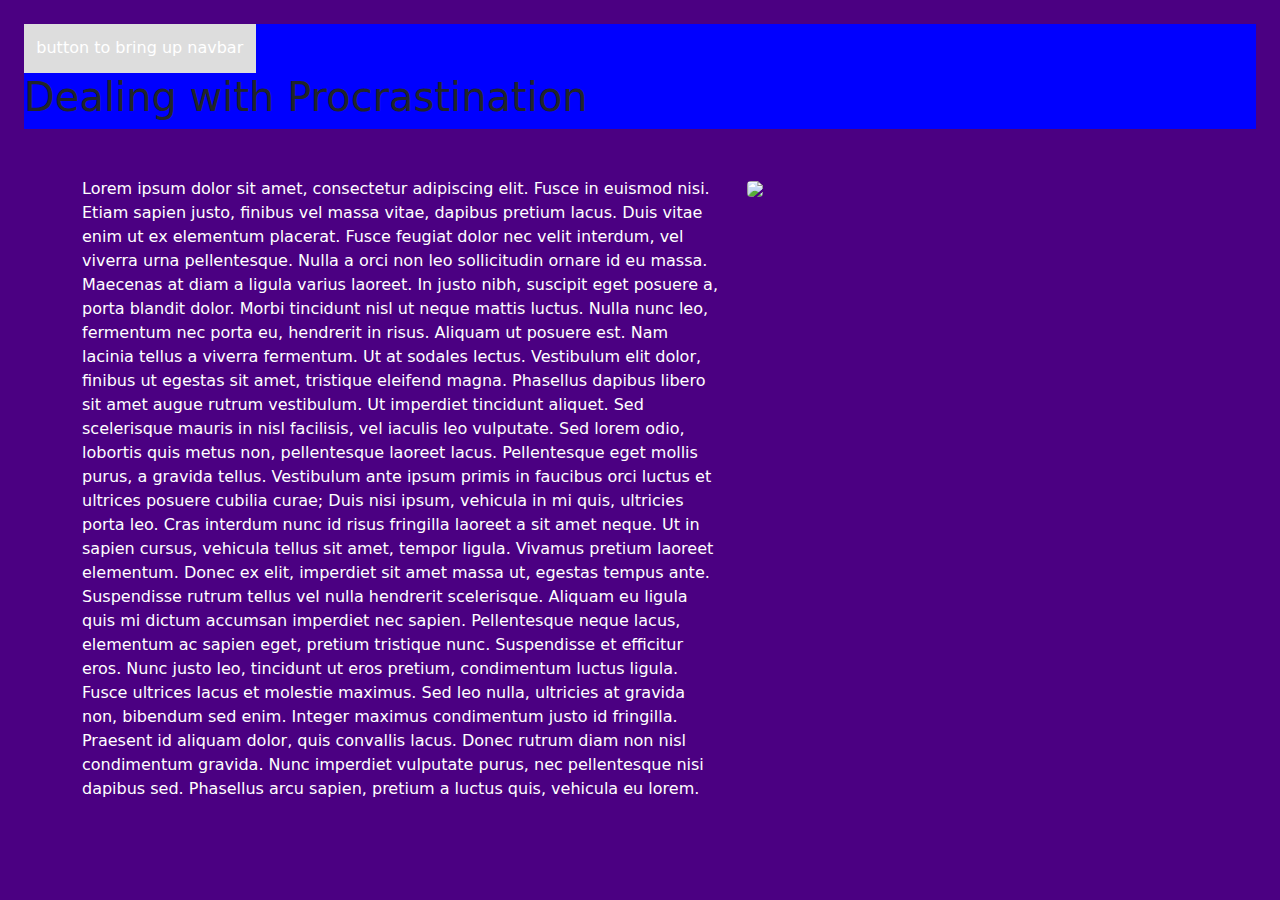
==== procrastination.html @ 584cf393 "added two other pages bc i forgot to sync for like a week" ====
<!DOCTYPE html>
<html lang="en">
<head>
    <meta charset="UTF-8">
    <meta http-equiv="X-UA-Compatible" content="IE=edge">
    <meta name="viewport" content="width=device-width, initial-scale=1.0">
    <link rel="stylesheet" href="css/bootstrap.min.css">
    <link href="css/main.css" rel="stylesheet">
    <title>Procrastination</title>
</head>
<body>
    <nav class="sidebar navbar navbar-expand d-flex flex-column align-item-start" id="thesidething">
        
        <a href="index.html" class="navbar-brand text-light mt-5">
            <div class="display-5 font-weight-bold">home</div>
        </a>
        <ul class="navbar-nav d-flex flex-column mt-5 w-100">
            <!-- buttons -->
            <li class="nav-item w-100">
                <a href="#" class="nav-link text-light pl-4">BUTTON</a>
            </li>
            <li class="nav-item w-100">
                <a href="#" class="nav-link text-light pl-4">BUTTON</a>
            </li>
            <li class="nav-item w-100">
                <a href="#" class="nav-link text-light pl-4">BUTTON</a>
            </li>
        </ul>
    </nav>

    <!--Page Content -->
    <section class="p-4 idkclassname">
        <!-- topbar -->
        <nav class="navbar topBar">
            <div class="thingy" id="menu-btn" href="#">button to bring up navbar</div>
            <h1 class="titlethingy">Dealing with Procrastination</h1>
        </nav>

        <!-- Lorem ipsum for filler -->
        <div class="container">
            <div class="row mt-5">
                <div class="col-sm-7">
                    <p>Lorem ipsum dolor sit amet, consectetur adipiscing elit. Fusce in euismod nisi. Etiam sapien justo, finibus vel massa vitae, dapibus pretium lacus. Duis vitae enim ut ex elementum placerat. Fusce feugiat dolor nec velit interdum, vel viverra urna pellentesque. Nulla a orci non leo sollicitudin ornare id eu massa. Maecenas at diam a ligula varius laoreet. In justo nibh, suscipit eget posuere a, porta blandit dolor. Morbi tincidunt nisl ut neque mattis luctus. Nulla nunc leo, fermentum nec porta eu, hendrerit in risus. Aliquam ut posuere est. Nam lacinia tellus a viverra fermentum.

                        Ut at sodales lectus. Vestibulum elit dolor, finibus ut egestas sit amet, tristique eleifend magna. Phasellus dapibus libero sit amet augue rutrum vestibulum. Ut imperdiet tincidunt aliquet. Sed scelerisque mauris in nisl facilisis, vel iaculis leo vulputate. Sed lorem odio, lobortis quis metus non, pellentesque laoreet lacus. Pellentesque eget mollis purus, a gravida tellus. Vestibulum ante ipsum primis in faucibus orci luctus et ultrices posuere cubilia curae; Duis nisi ipsum, vehicula in mi quis, ultricies porta leo. Cras interdum nunc id risus fringilla laoreet a sit amet neque. Ut in sapien cursus, vehicula tellus sit amet, tempor ligula. Vivamus pretium laoreet elementum. Donec ex elit, imperdiet sit amet massa ut, egestas tempus ante.
                        
                        Suspendisse rutrum tellus vel nulla hendrerit scelerisque. Aliquam eu ligula quis mi dictum accumsan imperdiet nec sapien. Pellentesque neque lacus, elementum ac sapien eget, pretium tristique nunc. Suspendisse et efficitur eros. Nunc justo leo, tincidunt ut eros pretium, condimentum luctus ligula. Fusce ultrices lacus et molestie maximus. Sed leo nulla, ultricies at gravida non, bibendum sed enim. Integer maximus condimentum justo id fringilla. Praesent id aliquam dolor, quis convallis lacus. Donec rutrum diam non nisl condimentum gravida. Nunc imperdiet vulputate purus, nec pellentesque nisi dapibus sed. Phasellus arcu sapien, pretium a luctus quis, vehicula eu lorem.</p>
                </div>
                <div class="col-sm-5">
                    <img class="rounded img-fluid" src="https://www.typingpal.com/en/news/lorem-ipsum-the-ultimate-placeholder-text/lorem-ipsum@2x.png"/>
                </div> 
            </div>
        </div>
    </section>

    <!-- Bootstrap JS -->
    <script src="https://code.jquery.com/jquery-3.2.1.slim.min.js" integrity="sha384-KJ3o2DKtIkvYIK3UENzmM7KCkRr/rE9/Qpg6aAZGJwFDMVNA/GpGFF93hXpG5KkN" crossorigin="anonymous"></script>
    <script src="js/popper.min.js"></script>
    <script src="js/bootstrap.min.js"></script>
    <!-- Custom JS -->
    <script>
        var menu_btn = document.querySelector("#menu-btn")
        var sidebar = document.querySelector("#thesidething")
        var main = document.querySelector(".idkclassname")

        menu_btn.addEventListener("click",() => {
            sidebar.classList.toggle("active-nav") 
            main.classList.toggle("active-idk") 
        })
    </script>
</body>
</html>
---- css/main.css ----
body {
    background-color: indigo;
}

.sidebar {
    width: 250px; 
    height: 100vh; 
    position: fixed; 
    
    margin-left: -300px; 
    background-color: blue; 
    transition: 0.4s; 
}

.nav-link {
    font-size: 1.25em;
}

.nav-link:active,
.nav-link:focus,
.nav-link:hover {
    background-color: lightgray;
}

.dropdown-menu {
    background-color: darkgray;
}

.idkclassname {
    transition: 0.4s; 
}

/* for navbar */
.active-nav {
    margin-left: 0px; 
}

/* For the main content */
.active-idk {
    margin-left: 250px; 
}

#menu-btn {
    background-color: #dddddd; 
    color: white; 
}
#menu-btn:focus {
    background-color: lightpink; 
}

.topBar {
    background-color: blue;
    padding: 0;
}

.thingy {
    cursor: pointer;
    padding: 1%;
}

.titlethingy {
    margin-right: 40%;
}

p {
    color: white;
}
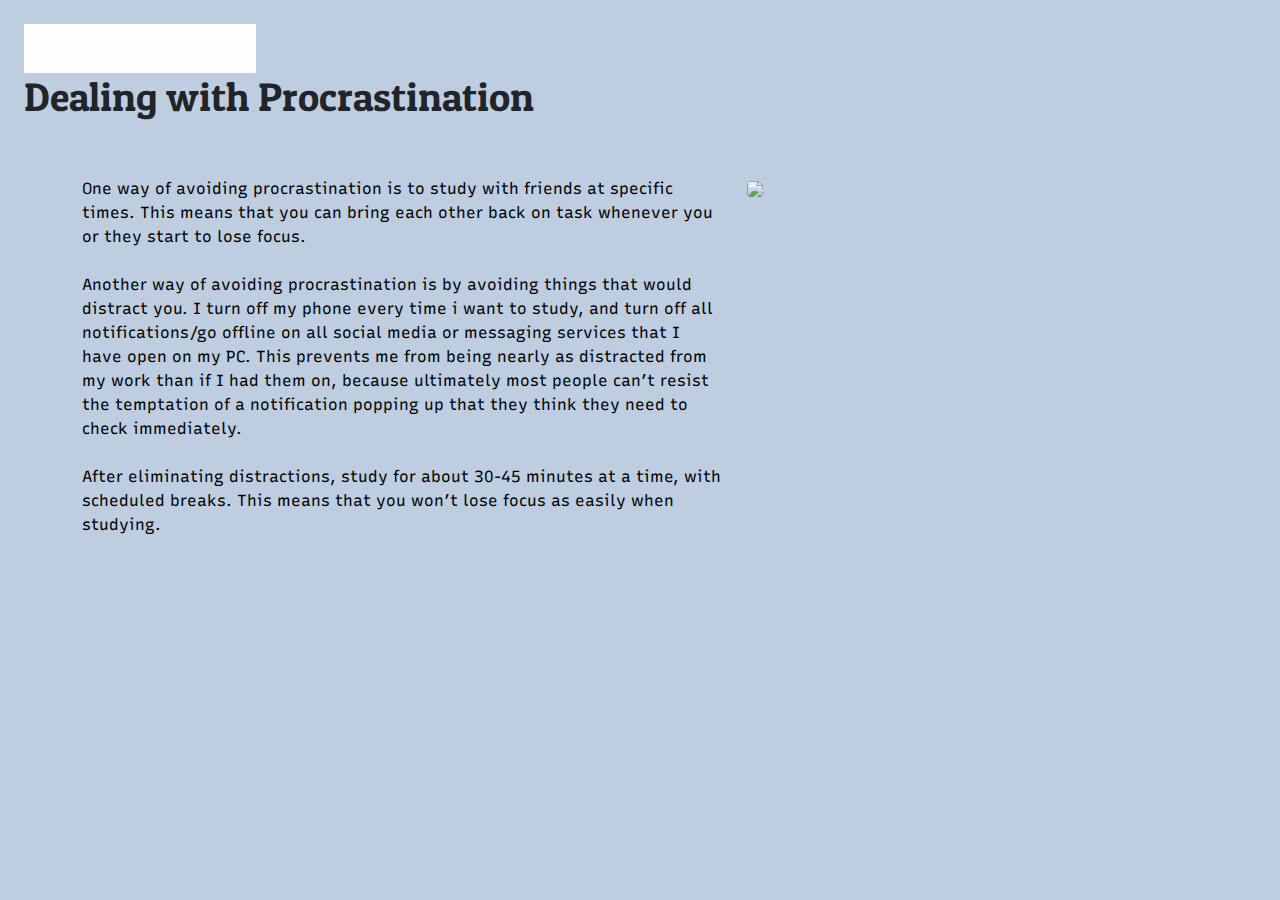
==== commit 0becb827: "resynced because i once again forgot to for like a week" ====
--- a/procrastination.html
+++ b/procrastination.html
@@ -7,23 +7,23 @@
     <link rel="stylesheet" href="css/bootstrap.min.css">
     <link href="css/main.css" rel="stylesheet">
     <title>Procrastination</title>
+    <link rel="preconnect" href="https://fonts.gstatic.com">
+    <link href="https://fonts.googleapis.com/css2?family=Patua+One&display=swap" rel="stylesheet"> 
+    <link href="https://fonts.googleapis.com/css2?family=Recursive&display=swap" rel="stylesheet">
 </head>
 <body>
     <nav class="sidebar navbar navbar-expand d-flex flex-column align-item-start" id="thesidething">
         
-        <a href="index.html" class="navbar-brand text-light mt-5">
+        <a href="index.html" class="navbar-brand text-button mt-5">
             <div class="display-5 font-weight-bold">home</div>
         </a>
         <ul class="navbar-nav d-flex flex-column mt-5 w-100">
             <!-- buttons -->
             <li class="nav-item w-100">
-                <a href="#" class="nav-link text-light pl-4">BUTTON</a>
+                <a href="music.html" class="nav-link text-button pl-4">Music</a>
             </li>
             <li class="nav-item w-100">
-                <a href="#" class="nav-link text-light pl-4">BUTTON</a>
-            </li>
-            <li class="nav-item w-100">
-                <a href="#" class="nav-link text-light pl-4">BUTTON</a>
+                <a href="studyschedule.html" class="nav-link text-button pl-4">Study Scheduling</a>
             </li>
         </ul>
     </nav>
@@ -32,23 +32,23 @@
     <section class="p-4 idkclassname">
         <!-- topbar -->
         <nav class="navbar topBar">
-            <div class="thingy" id="menu-btn" href="#">button to bring up navbar</div>
-            <h1 class="titlethingy">Dealing with Procrastination</h1>
+            <span class="thingy" id="menu-btn" href="#">button to bring up navbar</span>
+            <h1 class="titlethingy" style="font-family: Patua One;">Dealing with Procrastination</h1>
         </nav>
 
         <!-- Lorem ipsum for filler -->
         <div class="container">
             <div class="row mt-5">
                 <div class="col-sm-7">
-                    <p>Lorem ipsum dolor sit amet, consectetur adipiscing elit. Fusce in euismod nisi. Etiam sapien justo, finibus vel massa vitae, dapibus pretium lacus. Duis vitae enim ut ex elementum placerat. Fusce feugiat dolor nec velit interdum, vel viverra urna pellentesque. Nulla a orci non leo sollicitudin ornare id eu massa. Maecenas at diam a ligula varius laoreet. In justo nibh, suscipit eget posuere a, porta blandit dolor. Morbi tincidunt nisl ut neque mattis luctus. Nulla nunc leo, fermentum nec porta eu, hendrerit in risus. Aliquam ut posuere est. Nam lacinia tellus a viverra fermentum.
-
-                        Ut at sodales lectus. Vestibulum elit dolor, finibus ut egestas sit amet, tristique eleifend magna. Phasellus dapibus libero sit amet augue rutrum vestibulum. Ut imperdiet tincidunt aliquet. Sed scelerisque mauris in nisl facilisis, vel iaculis leo vulputate. Sed lorem odio, lobortis quis metus non, pellentesque laoreet lacus. Pellentesque eget mollis purus, a gravida tellus. Vestibulum ante ipsum primis in faucibus orci luctus et ultrices posuere cubilia curae; Duis nisi ipsum, vehicula in mi quis, ultricies porta leo. Cras interdum nunc id risus fringilla laoreet a sit amet neque. Ut in sapien cursus, vehicula tellus sit amet, tempor ligula. Vivamus pretium laoreet elementum. Donec ex elit, imperdiet sit amet massa ut, egestas tempus ante.
-                        
-                        Suspendisse rutrum tellus vel nulla hendrerit scelerisque. Aliquam eu ligula quis mi dictum accumsan imperdiet nec sapien. Pellentesque neque lacus, elementum ac sapien eget, pretium tristique nunc. Suspendisse et efficitur eros. Nunc justo leo, tincidunt ut eros pretium, condimentum luctus ligula. Fusce ultrices lacus et molestie maximus. Sed leo nulla, ultricies at gravida non, bibendum sed enim. Integer maximus condimentum justo id fringilla. Praesent id aliquam dolor, quis convallis lacus. Donec rutrum diam non nisl condimentum gravida. Nunc imperdiet vulputate purus, nec pellentesque nisi dapibus sed. Phasellus arcu sapien, pretium a luctus quis, vehicula eu lorem.</p>
+                    <p style="font-family: Recursive;">One way of avoiding procrastination is to study with friends at specific times. This means that you can bring each other back on task whenever you or they start to lose focus.
+                        <br><br>
+                         Another way of avoiding procrastination is by avoiding things that would distract you. I turn off my phone every time i want to study, and turn off all notifications/go offline on all social media or messaging services that I have open on my PC. This prevents me from being nearly as distracted from my work than if I had them on, because ultimately most people can’t resist the temptation of a notification popping up that they think they need to check immediately. 
+                        <br><br>
+                        After eliminating distractions, study for about 30-45 minutes at a time, with scheduled breaks. This means that you won’t lose focus as easily when studying.</p>
                 </div>
                 <div class="col-sm-5">
-                    <img class="rounded img-fluid" src="https://www.typingpal.com/en/news/lorem-ipsum-the-ultimate-placeholder-text/lorem-ipsum@2x.png"/>
-                </div> 
+                    <img class="rounded img-fluid" src="https://external-content.duckduckgo.com/iu/?u=http%3A%2F%2Fi.stack.imgur.com%2FVMnWG.jpg&f=1&nofb=1"/>
+                </div>
             </div>
         </div>
     </section>
--- a/css/main.css
+++ b/css/main.css
@@ -1,5 +1,5 @@
 body {
-    background-color: indigo;
+    background-color: #BFCDE0;
 }
 
 .sidebar {
@@ -8,7 +8,7 @@
     position: fixed; 
     
     margin-left: -300px; 
-    background-color: blue; 
+    background-color: #FEFCFD; 
     transition: 0.4s; 
 }
 
@@ -41,15 +41,15 @@
 }
 
 #menu-btn {
-    background-color: #dddddd; 
-    color: white; 
+    background-color: #FEFCFD; 
+    color: #FEFCFD; 
 }
 #menu-btn:focus {
-    background-color: lightpink; 
+    background-color: #BFCDE0; 
 }
 
 .topBar {
-    background-color: blue;
+    background-color: #BFCDE0;
     padding: 0;
 }
 
@@ -63,5 +63,10 @@
 }
 
 p {
-    color: white;
+    color: #000505;
+}
+
+.text-button {
+    color: #000505;
+    text-align: center;
 }